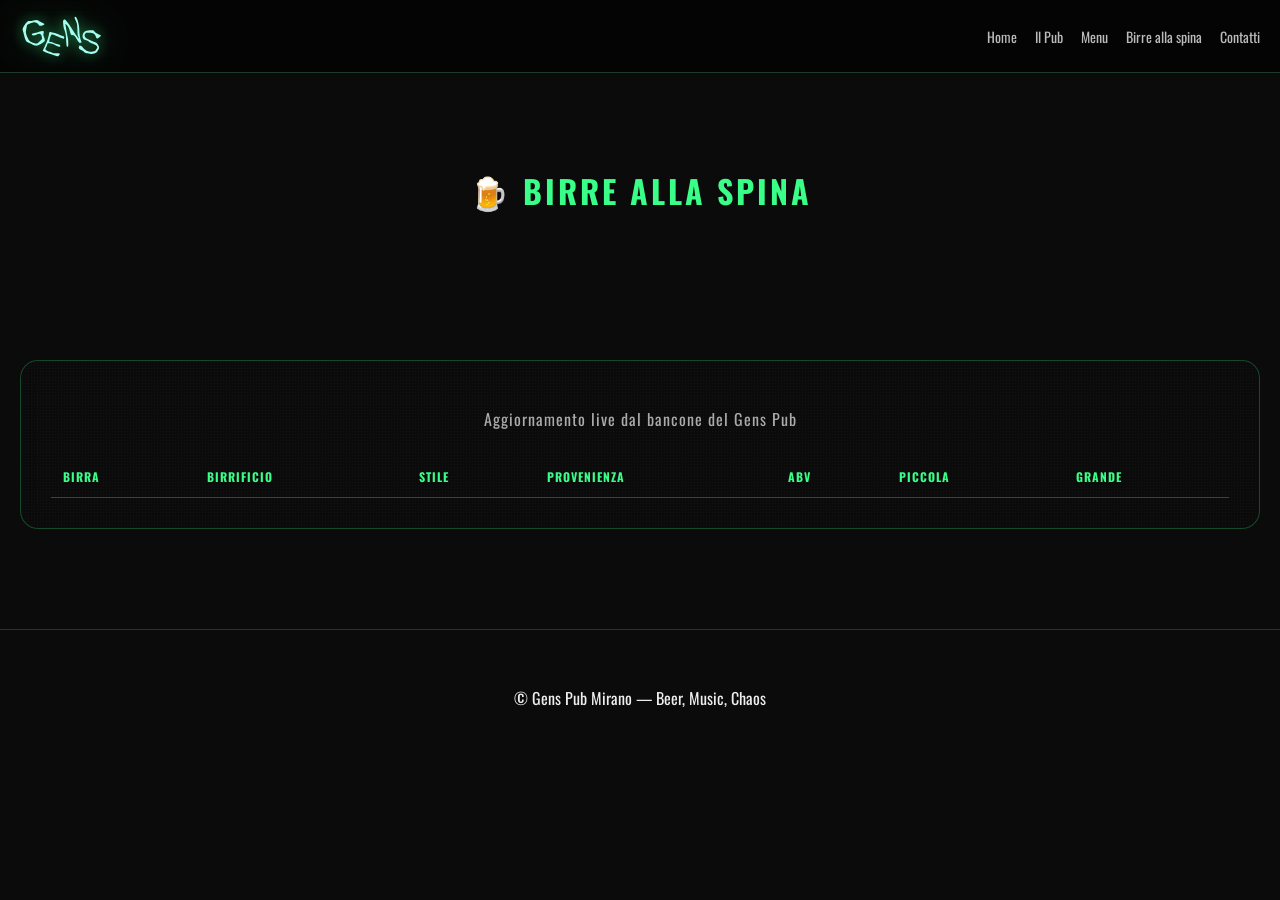
==== birre-alla-spina-mirano.html @ 5d08d588 "Add files via upload" ====
<!DOCTYPE html>
<html lang="it">
<head>
  <meta charset="UTF-8">
  <meta name="viewport" content="width=device-width, initial-scale=1.0">

  <title>Birre alla Spina | Gens Pub Mirano</title>

  <meta name="description" content="Taplist live delle birre alla spina del Gens Pub di Mirano. Sempre aggiornate dal locale.">

  <link rel="stylesheet" href="genspubmirano.css">
</head>

<body>

<!-- HEADER -->
<header class="header">
  <img src="img/gens-bar-mirano.svg" class="logo">

  <nav class="nav" id="navMenu">
    <a href="index.html#hero">Home</a>
    <a href="index.html#story">Il Pub</a>
    <a href="index.html#menu">Menu</a>
    <a href="/birre-alla-spina-mirano">Birre alla spina</a>
    <a href="index.html#contact">Contatti</a>
  </nav>

  <div class="burger" id="burger">
    <span></span>
    <span></span>
    <span></span>
  </div>
</header>

<!-- TITLE -->
<section class="section-title" style="padding-top:140px;">
  <h2>🍺 BIRRE ALLA SPINA</h2>
</section>

<!-- TAPLIST -->
<section class="menu">

  <div class="glass-card reveal taplist-board">

    <p class="tap-subtitle">
      Aggiornamento live dal bancone del Gens Pub
    </p>

    <div class="tap-wrapper">

      <table class="tap-table" id="beerTable">
        <thead>
          <tr>
            <th>Birra</th>
            <th>Birrificio</th>
            <th>Stile</th>
            <th>Provenienza</th>
            <th>ABV</th>
            <th>Piccola</th>
            <th>Grande</th>
          </tr>
        </thead>
        <tbody></tbody>
      </table>

    </div>

  </div>

</section>

<!-- FOOTER -->
<footer>
  <div class="social">
    <p>© Gens Pub Mirano — Beer, Music, Chaos</p>
  </div>
</footer>

<script src="genspubmirano.js"></script>
</body>
</html>
---- genspubmirano.css ----
@import url('https://fonts.googleapis.com/css2?family=Oswald:wght@300;500;700&display=swap');

*{
  box-sizing:border-box;
}

body{
  margin:0;
  font-family:'Oswald', sans-serif;
  background:#0b0b0b;
  color:#eee;
  overflow-x:hidden;
}

/* =========================
   LOADER
========================= */
.loader{
  position:fixed;
  inset:0;
  background:#0b0b0b;
  display:flex;
  flex-direction:column;
  justify-content:center;
  align-items:center;
  z-index:9999;
}

.loader .beer{
  font-size:50px;
  animation:bounce 1s infinite;
}

@keyframes bounce{
  0%,100%{transform:translateY(0)}
  50%{transform:translateY(-20px)}
}

/* =========================
   HEADER (FIXED)
========================= */
.header{
  position:fixed;
  top:0;
  left:0;
  width:100%;
  display:flex;
  justify-content:space-between;
  align-items:center;
  padding:15px 20px;
  background:rgba(0,0,0,0.6);
  backdrop-filter: blur(10px);
  border-bottom:1px solid #1f3b2c;
  z-index:1000;
  gap:20px;
}

/* LOGO */
.logo{
  height:40px;
  flex-shrink:0;
}

/* NAV DESKTOP */
.nav{
  display:flex;
  align-items:center;
  gap:18px;
  flex-wrap:nowrap;
  max-width:70%;
  overflow:hidden;
}

.nav a{
  color:#bbb;
  text-decoration:none;
  font-size:14px;
  white-space:nowrap;
  transition:0.3s;
}

.nav a:hover{
  color:#39ff88;
}

/* =========================
   BURGER MENU
========================= */
.burger{
  width:35px;
  height:25px;
  display:none;
  flex-direction:column;
  justify-content:space-between;
  cursor:pointer;
  z-index:3000;
  margin-left:auto;
}

.burger span{
  height:3px;
  width:100%;
  background:#39ff88;
  border-radius:5px;
  transition:0.3s;
}

/* =========================
   HERO
========================= */
.hero{
  height:100vh;
  position:relative;
  display:flex;
  justify-content:center;
  align-items:center;
  text-align:center;
}

.hero-bg{
  position:absolute;
  width:100%;
  height:100%;
  object-fit:cover;
  filter:brightness(0.4) contrast(1.2);
}

.hero-glow{
  position:absolute;
  inset:0;
  background:radial-gradient(circle, rgba(57,255,136,0.15), transparent 60%);
}

.hero-content{
  z-index:2;
}

.hero h1{
  font-size:5rem;
  color:#39ff88;
  letter-spacing:5px;
}

.cta{
  display:inline-block;
  margin-top:20px;
  padding:12px 25px;
  border:1px solid #39ff88;
  color:#39ff88;
  text-decoration:none;
  transition:0.3s;
}

.cta:hover{
  background:#39ff88;
  color:#000;
}

/* =========================
   GLASS CARD
========================= */
.glass-card{
  background:rgba(255,255,255,0.03);
  padding:40px;
  border:1px solid rgba(57,255,136,0.2);
  backdrop-filter: blur(10px);
  border-radius:20px;
}

/* =========================
   VIDEO CERCHIO
========================= */
.circle-video{
  width:200px;
  height:200px;
  border-radius:50%;
  overflow:hidden;
  border:2px solid #39ff88;
  margin-top:20px;
}

.circle-video video{
  width:100%;
  height:100%;
  object-fit:cover;
}

/* =========================
   MENU GRID
========================= */
.menu{
  padding:100px 20px;
  text-align:center;
}

.menu-grid{
  display:grid;
  grid-template-columns:repeat(auto-fit,minmax(200px,1fr));
  gap:20px;
  max-width:1000px;
  margin:auto;
}

.item{
  background:#111;
  border:1px solid #222;
  border-radius:15px;
  overflow:hidden;
  transition:0.3s;
}

.item:hover{
  transform:scale(1.05);
  border-color:#39ff88;
}

.item img{
  width:100%;
  display:block;
}

/* =========================
   PINTA
========================= */
.pinta{
  display:flex;
  align-items:center;
  gap:40px;
  padding:80px 20px;
  max-width:1000px;
  margin:auto;
}

.pinta-img{
  width:300px;
  border-radius:20px;
  border:2px solid #39ff88;
}

/* =========================
   MAP
========================= */
.map iframe{
  width:100%;
  height:300px;
  border:none;
}

/* =========================
   FOOTER
========================= */
footer{
  padding:40px;
  text-align:center;
  border-top:1px solid #1f3b2c;
}

.social svg{
  width:28px;
  height:28px;
  fill:#aaa;
  margin:0 10px;
  transition:0.3s;
}

.social svg:hover{
  fill:#39ff88;
}

/* =========================
   REVEAL
========================= */
.reveal{
  opacity:0;
  transform:translateY(40px);
  transition:1s;
}

.reveal.active{
  opacity:1;
  transform:translateY(0);
}

/* =========================
   MOBILE
========================= */
@media (max-width:768px){

  .burger{
    display:flex;
  }

  .nav{
    position:fixed;
    top:0;
    right:-100%;
    width:100%;
    height:100vh;
    background:rgba(10,10,10,0.95);
    backdrop-filter: blur(12px);
    display:flex;
    flex-direction:column;
    justify-content:center;
    align-items:center;
    gap:30px;
    transition:0.4s ease;
    z-index:2000;
  }

  .nav a{
    font-size:1.8rem;
  }

  .nav.open{
    right:0;
  }

  .burger.open span:nth-child(1){
    transform:rotate(45deg) translate(6px,6px);
  }

  .burger.open span:nth-child(2){
    opacity:0;
  }

  .burger.open span:nth-child(3){
    transform:rotate(-45deg) translate(6px,-6px);
  }

  .hero h1{
    font-size:3rem;
  }

  .pinta{
    flex-direction:column;
    text-align:center;
  }

  .pinta-img{
    width:80%;
  }
}

/* LOGO */
.logo{
  height:42px;
  filter: brightness(0) invert(1);
  transition:0.3s ease;
  cursor:pointer;

  /* base neon verde */
  filter:
    brightness(0) invert(1)
    sepia(1)
    saturate(6)
    hue-rotate(90deg)
    drop-shadow(0 0 6px rgba(57,255,136,0.6))
    drop-shadow(0 0 14px rgba(57,255,136,0.3));
}

/* hover effetto insegna pub */
.logo:hover{
  filter:
    brightness(0) invert(1)
    sepia(1)
    saturate(10)
    hue-rotate(95deg)
    drop-shadow(0 0 10px rgba(57,255,136,0.9))
    drop-shadow(0 0 25px rgba(57,255,136,0.6));
  transform:scale(1.03);
}

/* CONTATTI */
.contact{
  text-align:center;
  padding:20px;
}

.contact h3{
  color:#39ff88;
  margin-bottom:10px;
}

.contact-hours{
  margin-top:15px;
  display:inline-block;
  padding:15px 20px;
  border-radius:12px;
  background:rgba(255,255,255,0.03);
  border:1px solid rgba(57,255,136,0.2);
  line-height:1.6;
}

.contact-hours strong{
  color:#39ff88;
}

/* NUOVI CONTATTI */
.contact{
  padding:40px 20px;
  max-width:1000px;
  margin:auto;
}

/* GRID */
.contact-grid{
  display:grid;
  grid-template-columns:1fr 1fr;
  gap:40px;
  align-items:flex-start;
}

/* SINISTRA */
.contact-left h3{
  color:#39ff88;
  margin-bottom:10px;
}

.contact-left p{
  margin:6px 0;
}

/* DESTRA */
.contact-right{
  padding:20px;
  border-radius:12px;
  background:rgba(255,255,255,0.03);
  border:1px solid rgba(57,255,136,0.2);
}

.contact-right h4{
  color:#39ff88;
  margin-bottom:10px;
}

.contact-right p{
  margin:5px 0;
}

/* MOBILE AUTO STACK */
@media(max-width:768px){
  .contact-grid{
    grid-template-columns:1fr;
    text-align:center;
  }

  .contact-right{
    margin-top:20px;
  }
}

/* HERO LOGO */
.hero-logo{
  width:min(600px, 80vw);
  margin-bottom:20px;

  filter:
    brightness(0) invert(1)
    sepia(1)
    saturate(6)
    hue-rotate(90deg)
    drop-shadow(0 0 12px rgba(57,255,136,0.7))
    drop-shadow(0 0 35px rgba(57,255,136,0.35));

  animation:heroGlow 3s ease-in-out infinite alternate;
}

/* effetto neon vivo */
@keyframes heroGlow{
  from{
    transform:scale(1);
    filter:
      brightness(0) invert(1)
      sepia(1)
      saturate(6)
      hue-rotate(90deg)
      drop-shadow(0 0 12px rgba(57,255,136,0.6))
      drop-shadow(0 0 25px rgba(57,255,136,0.25));
  }

  to{
    transform:scale(1.02);
    filter:
      brightness(0) invert(1)
      sepia(1)
      saturate(8)
      hue-rotate(95deg)
      drop-shadow(0 0 18px rgba(57,255,136,0.9))
      drop-shadow(0 0 45px rgba(57,255,136,0.45));
  }
}

@media(max-width:768px){

  .hero-logo{
    width:90vw;
  }

}

/* CLAIM HERO */
.hero-tagline{
  margin-top:10px;
  margin-bottom:10px;

  font-size:1.4rem;
  letter-spacing:6px;
  font-weight:700;

  color:#f5f5f5;

  text-shadow:
    0 0 10px rgba(255,255,255,0.15),
    0 0 20px rgba(57,255,136,0.15);
}

/* SOTTOTITOLO */
.hero-subtitle{
  max-width:700px;
  margin:auto;

  font-size:1.1rem;
  line-height:1.8;
  letter-spacing:1px;

  color:#cfcfcf;
}

@media(max-width:768px){

  .hero-tagline{
    font-size:1rem;
    letter-spacing:4px;
  }

  .hero-subtitle{
    font-size:0.95rem;
    padding:0 20px;
    line-height:1.6;
  }

}

/* BERE */

/* =========================
   BASE
========================= */

.bene{
  position:relative;
  display:inline-flex;
  align-items:center;
}

/* WRAPPER LETTERA N */
.n-wrap{
  position:relative;
  display:inline-flex;
  align-items:center;
  justify-content:center;
  width:1em;
}

/* =========================
   SBARRA /
========================= */

.slash{
  position:absolute;
  inset:0;
  display:block;
  opacity:0;
}

.slash::before{
  content:"";
  position:absolute;
  width:140%;
  height:3px;
  background:#39ff88;
  top:50%;
  left:50%;
  transform:translate(-50%, -50%) rotate(-45deg);
}

/* animazione slash */
.n-wrap .slash{
  animation: showSlash 0.35s ease forwards;
  animation-delay:1.2s;
}

@keyframes showSlash{
  from{
    opacity:0;
    transform:scale(0.6);
  }
  to{
    opacity:1;
    transform:scale(1);
  }
}

/* =========================
   R SOTTO LA N
========================= */

.r{
  position:absolute;
  top:50%;
  left:50%;
  transform:translate(-50%, 4px) rotate(-20deg);
  opacity:0;
  color:#39ff88;
  font-weight:700;
}

/* animazione R */
.n-wrap .r{
  animation: showR 0.4s ease forwards;
  animation-delay:1.8s;
}

@keyframes showR{
  from{
    opacity:0;
    transform:translate(-50%, -5px) rotate(-20deg);
  }
  to{
    opacity:1;
    transform:translate(-50%, 4px) rotate(-20deg);
  }
}


/* =========================
   FADE TITOLO
========================= */

.hero-tagline{
  animation: fadeInText 0.6s ease forwards;
}

@keyframes fadeInText{
  from{opacity:0}
  to{opacity:1}
}

/* VIDEO */
/* =========================
   STORY VIDEO GRID
========================= */

.story{
  padding:100px 20px;
  text-align:center;
}

.story h2{
  color:#39ff88;
  margin-bottom:30px;
  letter-spacing:2px;
}

/* GRID VIDEO */
.video-grid{
  display:grid;
  grid-template-columns:repeat(4, 1fr);
  gap:20px;
  max-width:1100px;
  margin:0 auto;
  justify-items:center;
  align-items:center;
}

/* CERCHIO VIDEO */
.circle-video{
  width:180px;
  height:180px;
  border-radius:50%;
  overflow:hidden;
  border:2px solid #39ff88;
  background:#000;
  box-shadow:0 0 15px rgba(57,255,136,0.2);
  transition:0.3s ease;
}

/* VIDEO */
.circle-video video{
  width:100%;
  height:100%;
  object-fit:cover;
  filter:contrast(1.1) brightness(0.9);
}

/* HOVER EFFECT (desktop) */
.circle-video:hover{
  transform:scale(1.05);
  box-shadow:0 0 25px rgba(57,255,136,0.5);
}

/* =========================
   TABLET
========================= */
@media (max-width:1024px){
  .video-grid{
    grid-template-columns:repeat(2, 1fr);
    gap:25px;
  }

  .circle-video{
    width:160px;
    height:160px;
  }
}

/* =========================
   MOBILE
========================= */
@media (max-width:600px){
  .video-grid{
    grid-template-columns:1fr;
    gap:25px;
  }

  .circle-video{
    width:200px;
    height:200px;
  }
}

/* =========================
   TITOLI SEZIONE (REUSABLE)
========================= */

.section-title{
  padding:80px 20px 20px;
  text-align:center;
}

.section-title h2{
  font-size:2rem;
  letter-spacing:3px;
  color:#39ff88;
  text-transform:uppercase;
  position:relative;
  display:inline-block;
}

/* MAPPA */
/* =========================
   MAPPE SECTION
========================= */

.map-section{
  padding:80px 20px;
  text-align:center;
}

.map-section h2{
  color:#39ff88;
  margin-bottom:30px;
  letter-spacing:2px;
  text-transform:uppercase;
}

/* GRID MAPPE */
.map-grid{
  display:grid;
  grid-template-columns:repeat(3, 1fr);
  gap:20px;
  max-width:1100px;
  margin:0 auto;
}

/* CARD MAPPA */
.map-card{
  border-radius:16px;
  overflow:hidden;
  border:1px solid rgba(57,255,136,0.25);
  background:rgba(255,255,255,0.03);
  transition:0.3s ease;
  box-shadow:0 0 0 rgba(0,0,0,0);
}

/* HOVER */
.map-card:hover{
  transform:translateY(-5px);
  box-shadow:0 0 25px rgba(57,255,136,0.25);
  border-color:#39ff88;
}

/* IMMAGINE MAPPA */
.map-card img{
  width:100%;
  height:240px;
  object-fit:cover;
  display:block;
  filter:contrast(1.1) brightness(0.95);
  transition:0.3s ease;
}

.map-card:hover img{
  transform:scale(1.05);
}

/* =========================
   MOBILE FIRST STACK
========================= */

@media (max-width:900px){
  .map-grid{
    grid-template-columns:repeat(2, 1fr);
  }

  .map-card img{
    height:220px;
  }
}

@media (max-width:600px){
  .map-grid{
    grid-template-columns:1fr;
  }

  .map-card img{
    height:200px;
  }
}

/* =========================
   TAPLIST BOARD (LAVAGNA MODERNA)
========================= */

.taplist-board{
  border:1px solid rgba(57,255,136,0.25);
  padding:30px;
  background:rgba(255,255,255,0.03);
  backdrop-filter: blur(10px);
  border-radius:18px;
}

/* sottotitolo */
.tap-subtitle{
  text-align:center;
  opacity:0.7;
  margin-bottom:25px;
  letter-spacing:1px;
}

/* wrapper scroll mobile */
.tap-wrapper{
  overflow-x:auto;
}

/* =========================
   TABELLA
========================= */

.tap-table{
  width:100%;
  border-collapse:collapse;
  color:#eee;
  font-size:14px;
}

/* header */
.tap-table thead th{
  text-align:left;
  padding:12px;
  color:#39ff88;
  text-transform:uppercase;
  font-size:12px;
  letter-spacing:1px;
  border-bottom:1px solid rgba(57,255,136,0.3);
}

/* righe */
.tap-table tbody td{
  padding:14px 12px;
  border-bottom:1px solid rgba(255,255,255,0.06);
}

/* hover effetto neon pub */
.tap-table tbody tr{
  transition:0.25s;
}

.tap-table tbody tr:hover{
  background:rgba(57,255,136,0.08);
  transform:scale(1.01);
}

/* =========================
   EFFETTO “LAVAGNA SOFT”
========================= */

.taplist-board{
  background:
    radial-gradient(rgba(255,255,255,0.04) 1px, transparent 1px);
  background-size:3px 3px;
}

/* mobile */
@media(max-width:768px){
  .tap-table{
    font-size:13px;
  }

  .tap-table thead th,
  .tap-table tbody td{
    padding:10px;
  }
}
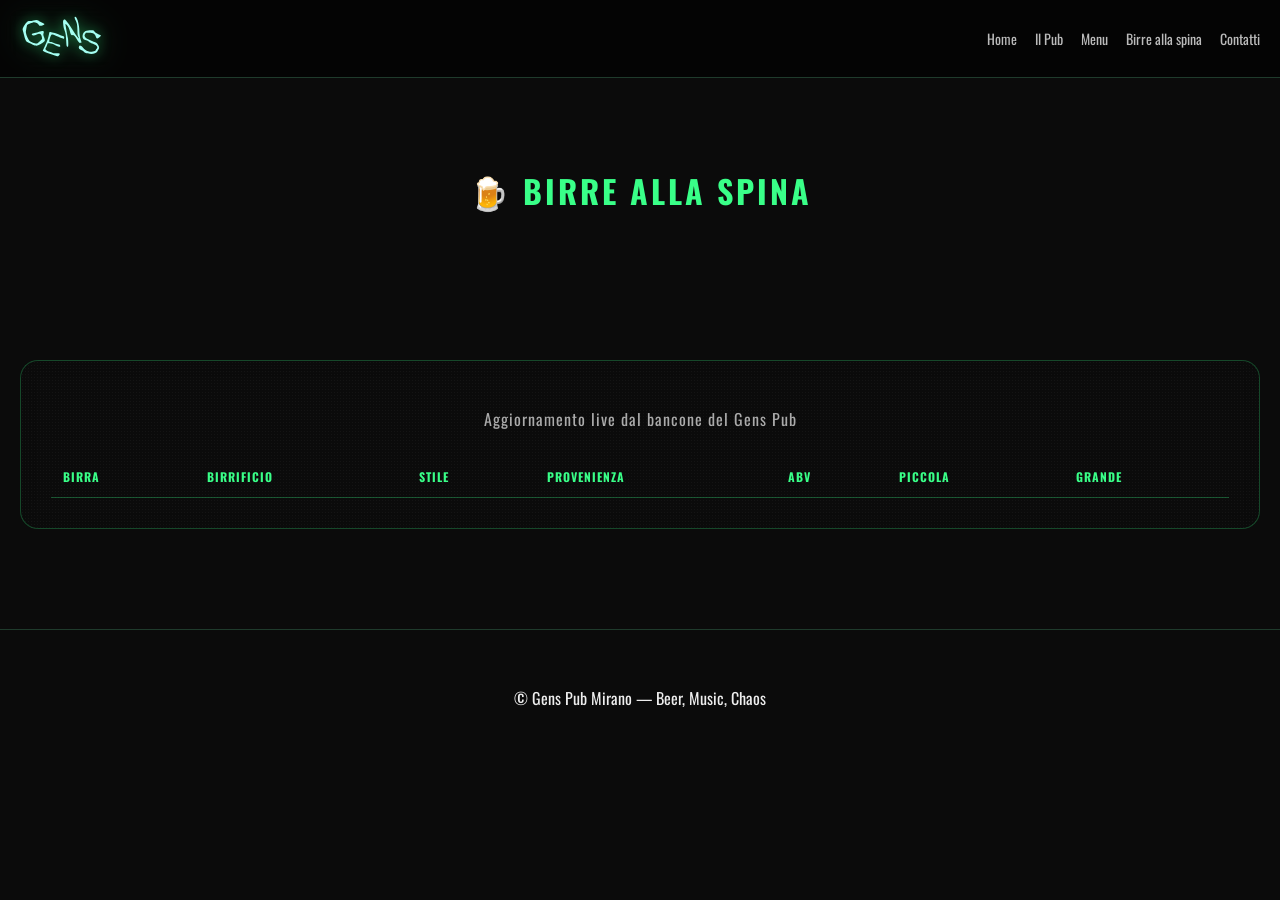
==== commit 53743512: "Add files via upload" ====
--- a/birre-alla-spina-mirano.html
+++ b/birre-alla-spina-mirano.html
@@ -15,7 +15,10 @@
 
 <!-- HEADER -->
 <header class="header">
-  <img src="img/gens-bar-mirano.svg" class="logo">
+
+  <a href="index.html" class="logo-link">
+    <img src="img/gens-bar-mirano.svg" class="logo" alt="Gens Pub Mirano">
+  </a>
 
   <nav class="nav" id="navMenu">
     <a href="index.html#hero">Home</a>
--- a/genspubmirano.css
+++ b/genspubmirano.css
@@ -911,4 +911,77 @@
   .tap-table tbody td{
     padding:10px;
   }
+}
+
+/* =========================
+   MOBILE TABLE → CARD VIEW
+========================= */
+
+@media (max-width: 768px){
+
+  .tap-table thead{
+    display:none; /* nasconde intestazioni */
+  }
+
+  .tap-table,
+  .tap-table tbody,
+  .tap-table tr,
+  .tap-table td{
+    display:block;
+    width:100%;
+  }
+
+  .tap-table tr{
+    margin-bottom:20px;
+    padding:15px;
+    border:1px solid rgba(57,255,136,0.25);
+    border-radius:12px;
+    background:rgba(255,255,255,0.03);
+  }
+
+  .tap-table td{
+    padding:8px 0;
+    border:none;
+    position:relative;
+  }
+
+  /* PRIMA COLONNA = TITOLO BIRRA */
+  .tap-table td:first-child{
+    font-size:18px;
+    font-weight:700;
+    color:#39ff88;
+    margin-bottom:10px;
+  }
+
+  /* aggiunge label prima dei valori */
+  .tap-table td:nth-child(2)::before{
+    content:"Birrificio: ";
+    color:#777;
+  }
+
+  .tap-table td:nth-child(3)::before{
+    content:"Stile: ";
+    color:#777;
+  }
+
+  .tap-table td:nth-child(4)::before{
+    content:"Provenienza: ";
+    color:#777;
+  }
+
+  .tap-table td:nth-child(5)::before{
+    content:"Gradazione: ";
+    color:#777;
+  }
+
+  .tap-table td:nth-child(6)::before{
+    content:"Piccolo: ";
+    color:#777;
+  }
+
+  .tap-table td:nth-child(7)::before{
+    content:"Grande: ";
+    color:#777;
+  }
+
 }
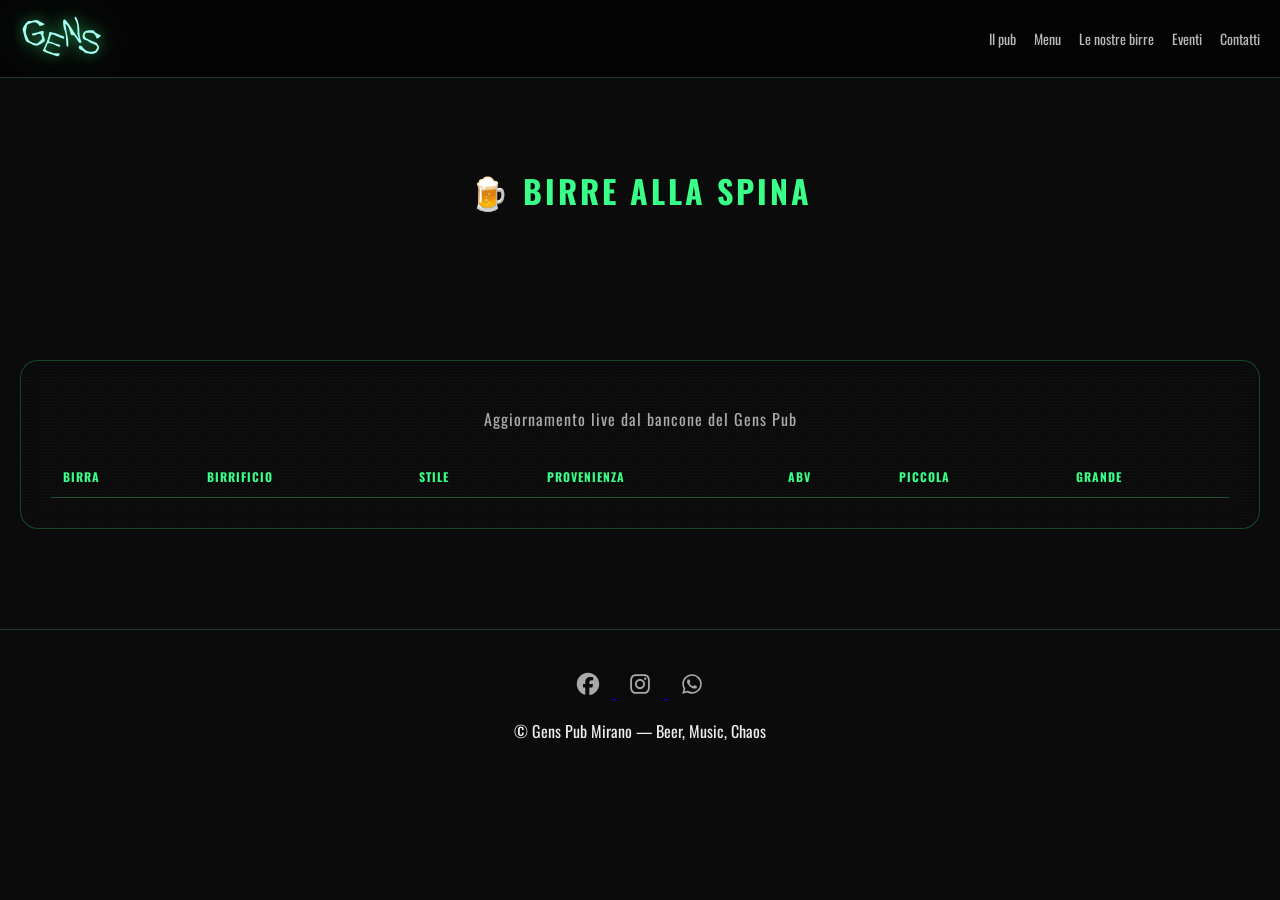
==== commit 1382b6cf: "Add files via upload" ====
--- a/birre-alla-spina-mirano.html
+++ b/birre-alla-spina-mirano.html
@@ -15,17 +15,16 @@
 
 <!-- HEADER -->
 <header class="header">
-
-  <a href="index.html" class="logo-link">
+  <a href="index.html">
     <img src="img/gens-bar-mirano.svg" class="logo" alt="Gens Pub Mirano">
   </a>
 
   <nav class="nav" id="navMenu">
-    <a href="index.html#hero">Home</a>
-    <a href="index.html#story">Il Pub</a>
-    <a href="index.html#menu">Menu</a>
-    <a href="/birre-alla-spina-mirano">Birre alla spina</a>
-    <a href="index.html#contact">Contatti</a>
+<a href="gens-pub-mirano.html" class="nav-link">Il pub</a>
+<a href="menu-gens-pub-mirano.html" class="nav-link">Menu</a>
+<a href="birre-alla-spina-mirano.html" class="nav-link">Le nostre birre</a>
+    <a href="eventi-gens-pub-mirano.html" class="nav-link">Eventi</a>
+    <a href="contatti-gens-pub-mirano.html" class="nav-link">Contatti</a>
   </nav>
 
   <div class="burger" id="burger">
@@ -75,8 +74,27 @@
 <!-- FOOTER -->
 <footer>
   <div class="social">
-    <p>© Gens Pub Mirano — Beer, Music, Chaos</p>
-  </div>
+
+    <a href="https://www.facebook.com/gensmirano" target="_blank">
+      <!-- FB -->
+      <svg viewBox="0 0 640 640"><path d="M576 320C576 178.6 461.4 64 320 64C178.6 64 64 178.6 64 320C64 440 146.7 540.8 258.2 568.5L258.2 398.2L205.4 398.2L205.4 320L258.2 320L258.2 286.3C258.2 199.2 297.6 158.8 383.2 158.8C399.4 158.8 427.4 162 438.9 165.2L438.9 236C432.9 235.4 422.4 235 409.3 235C367.3 235 351.1 250.9 351.1 292.2L351.1 320L434.7 320L420.3 398.2L351 398.2L351 574.1C477.8 558.8 576 450.9 576 320z"/></svg>
+    </a>
+
+<a href="https://instagram.com/gensmirano" target="_blank">
+  <!-- Instagram -->
+  <svg xmlns="http://www.w3.org/2000/svg" viewBox="0 0 640 640">
+    <path d="M320.3 205C256.8 204.8 205.2 256.2 205 319.7C204.8 383.2 256.2 434.8 319.7 435C383.2 435.2 434.8 383.8 435 320.3C435.2 256.8 383.8 205.2 320.3 205zM319.7 245.4C360.9 245.2 394.4 278.5 394.6 319.7C394.8 360.9 361.5 394.4 320.3 394.6C279.1 394.8 245.6 361.5 245.4 320.3C245.2 279.1 278.5 245.6 319.7 245.4zM413.1 200.3C413.1 185.5 425.1 173.5 439.9 173.5C454.7 173.5 466.7 185.5 466.7 200.3C466.7 215.1 454.7 227.1 439.9 227.1C425.1 227.1 413.1 215.1 413.1 200.3zM542.8 227.5C541.1 191.6 532.9 159.8 506.6 133.6C480.4 107.4 448.6 99.2 412.7 97.4C375.7 95.3 264.8 95.3 227.8 97.4C192 99.1 160.2 107.3 133.9 133.5C107.6 159.7 99.5 191.5 97.7 227.4C95.6 264.4 95.6 375.3 97.7 412.3C99.4 448.2 107.6 480 133.9 506.2C160.2 532.4 191.9 540.6 227.8 542.4C264.8 544.5 375.7 544.5 412.7 542.4C448.6 540.7 480.4 532.5 506.6 506.2C532.8 480 541 448.2 542.8 412.3C544.9 375.3 544.9 264.5 542.8 227.5zM495 452C487.2 471.6 472.1 486.7 452.4 494.6C422.9 506.3 352.9 503.6 320.3 503.6C287.7 503.6 217.6 506.2 188.2 494.6C168.6 486.8 153.5 471.7 145.6 452C133.9 422.5 136.6 352.5 136.6 319.9C136.6 287.3 134 217.2 145.6 187.8C153.4 168.2 168.5 153.1 188.2 145.2C217.7 133.5 287.7 136.2 320.3 136.2C352.9 136.2 423 133.6 452.4 145.2C472 153 487.1 168.1 495 187.8C506.7 217.3 504 287.3 504 319.9C504 352.5 506.7 422.6 495 452z"/>
+  </svg>
+</a>
+
+<a href="https://wa.me/393758421817" target="_blank">
+  <!-- WhatsApp -->
+  <svg xmlns="http://www.w3.org/2000/svg" viewBox="0 0 640 640">
+    <path d="M476.9 161.1C435 119.1 379.2 96 319.9 96C197.5 96 97.9 195.6 97.9 318C97.9 357.1 108.1 395.3 127.5 429L96 544L213.7 513.1C246.1 530.8 282.6 540.1 319.8 540.1L319.9 540.1C442.2 540.1 544 440.5 544 318.1C544 258.8 518.8 203.1 476.9 161.1zM319.9 502.7C286.7 502.7 254.2 493.8 225.9 477L219.2 473L149.4 491.3L168 423.2L163.6 416.2C145.1 386.8 135.4 352.9 135.4 318C135.4 216.3 218.2 133.5 320 133.5C369.3 133.5 415.6 152.7 450.4 187.6C485.2 222.5 506.6 268.8 506.5 318.1C506.5 419.9 421.6 502.7 319.9 502.7zM421.1 364.5C415.6 361.7 388.3 348.3 383.2 346.5C378.1 344.6 374.4 343.7 370.7 349.3C367 354.9 356.4 367.3 353.1 371.1C349.9 374.8 346.6 375.3 341.1 372.5C308.5 356.2 287.1 343.4 265.6 306.5C259.9 296.7 271.3 297.4 281.9 276.2C283.7 272.5 282.8 269.3 281.4 266.5C280 263.7 268.9 236.4 264.3 225.3C259.8 214.5 255.2 216 251.8 215.8C248.6 215.6 244.9 215.6 241.2 215.6C237.5 215.6 231.5 217 226.4 222.5C221.3 228.1 207 241.5 207 268.8C207 296.1 226.9 322.5 229.6 326.2C232.4 329.9 268.7 385.9 324.4 410C359.6 425.2 373.4 426.5 391 423.9C401.7 422.3 423.8 410.5 428.4 397.5C433 384.5 433 373.4 431.6 371.1C430.3 368.6 426.6 367.2 421.1 364.5z"/>
+  </svg>
+</a>
+
+  <p>© Gens Pub Mirano — Beer, Music, Chaos</p>
 </footer>
 
 <script src="genspubmirano.js"></script>
--- a/genspubmirano.css
+++ b/genspubmirano.css
@@ -984,4 +984,383 @@
     color:#777;
   }
 
-}+}
+
+/* IL PUB */
+.pub-hero{
+  position:relative;
+  height:100vh;
+  overflow:hidden;
+  display:flex;
+  align-items:center;
+  justify-content:center;
+}
+
+.pub-hero-bg{
+  position:absolute;
+  width:100%;
+  height:100%;
+  object-fit:cover;
+}
+
+.hero-overlay{
+  position:absolute;
+  inset:0;
+  background:rgba(0,0,0,.55);
+}
+
+.pub-hero-content{
+  position:relative;
+  z-index:2;
+  text-align:center;
+  max-width:900px;
+  padding:2rem;
+}
+
+.pub-hero h1{
+  font-size:clamp(3rem,8vw,7rem);
+  line-height:.9;
+  text-transform:uppercase;
+}
+
+.pub-hero h1 span{
+  color:#d6ff3f;
+}
+
+.manifesto{
+  padding:8rem 2rem;
+}
+
+.manifesto-grid{
+  display:grid;
+  grid-template-columns:repeat(auto-fit,minmax(220px,1fr));
+  gap:2rem;
+  margin-top:3rem;
+}
+
+.manifesto-item{
+  text-align:center;
+}
+
+.manifesto-item span{
+  font-size:3rem;
+}
+
+.pub-story{
+  display:grid;
+  grid-template-columns:1fr 1fr;
+  gap:4rem;
+  padding:8rem 2rem;
+  align-items:center;
+}
+
+.pub-story img{
+  width:100%;
+  border-radius:24px;
+}
+
+.gallery-grid{
+  display:grid;
+  grid-template-columns:repeat(2,1fr);
+  gap:1rem;
+  padding:2rem;
+}
+
+.gallery-item img{
+  width:100%;
+  height:100%;
+  object-fit:cover;
+  border-radius:20px;
+}
+
+.experience{
+  padding:8rem 2rem;
+  display:flex;
+  justify-content:center;
+}
+
+.experience-card{
+  max-width:700px;
+  width:100%;
+}
+
+.experience ul{
+  margin-top:2rem;
+}
+
+.experience li{
+  margin-bottom:1rem;
+  font-size:1.1rem;
+}
+
+.pub-cta{
+  padding:10rem 2rem;
+  text-align:center;
+}
+
+@media(max-width:900px){
+
+  .pub-story{
+    grid-template-columns:1fr;
+  }
+
+  .gallery-grid{
+    grid-template-columns:1fr;
+  }
+
+}
+
+/* =========================
+   CONTATTI HERO (ISOLATO)
+========================= */
+
+.contact-hero{
+  position:relative;
+  height:70vh;
+  display:flex;
+  align-items:center;
+  justify-content:center;
+  text-align:center;
+  overflow:hidden;
+}
+
+.contact-bg{
+  position:absolute;
+  inset:0;
+  width:100%;
+  height:100%;
+  object-fit:cover;
+  filter:brightness(0.6);
+}
+
+.contact-overlay{
+  position:absolute;
+  inset:0;
+  background:rgba(0,0,0,0.6);
+}
+
+.contact-hero-content{
+  position:relative;
+  z-index:2;
+  max-width:700px;
+  padding:20px;
+}
+
+.contact-hero h1{
+  font-size:clamp(2.5rem,6vw,5rem);
+  color:#39ff88;
+  line-height:1;
+}
+
+/* =========================
+   CONTATTI SECTION
+========================= */
+
+.contact-info{
+  padding:80px 20px;
+}
+
+.contact-card{
+  max-width:1100px;
+  margin:auto;
+}
+
+.contact-grid{
+  display:grid;
+  grid-template-columns:1fr 1fr;
+  gap:40px;
+  align-items:start;
+}
+
+.contact-left h2,
+.contact-right h4{
+  color:#39ff88;
+  margin-bottom:10px;
+}
+
+.contact-left p,
+.contact-right p{
+  margin:6px 0;
+}
+
+.contact-buttons{
+  display:flex;
+  gap:15px;
+  flex-wrap:wrap;
+  margin-top:20px;
+}
+
+.ghost-btn{
+  border:1px solid rgba(57,255,136,0.3);
+  padding:12px 18px;
+  border-radius:999px;
+  color:#fff;
+  text-decoration:none;
+  transition:0.3s;
+}
+
+.ghost-btn:hover{
+  border-color:#39ff88;
+  color:#39ff88;
+}
+
+.hour-row{
+  display:flex;
+  justify-content:space-between;
+  padding:10px 0;
+  border-bottom:1px solid rgba(255,255,255,0.08);
+}
+
+/* =========================
+   MAPPE CONTATTI
+========================= */
+
+.map-grid{
+  display:grid;
+  grid-template-columns:repeat(3,1fr);
+  gap:20px;
+}
+
+.map-card img{
+  width:100%;
+  border-radius:16px;
+  display:block;
+}
+
+/* =========================
+   SOCIAL CONTATTI
+========================= */
+
+.social-section{
+  padding:80px 20px;
+  text-align:center;
+}
+
+.social-links{
+  display:flex;
+  justify-content:center;
+  gap:20px;
+  margin-top:20px;
+}
+
+.social-links a{
+  color:#39ff88;
+  text-decoration:none;
+  font-size:1.1rem;
+}
+
+/* =========================
+   MOBILE
+========================= */
+
+@media(max-width:768px){
+
+  .contact-grid{
+    grid-template-columns:1fr;
+  }
+
+  .map-grid{
+    grid-template-columns:1fr;
+  }
+
+}
+
+/* =========================
+   MENU HERO (SAFE OVERRIDE)
+========================= */
+
+.hero{
+  height:100vh;
+  position:relative;
+  display:flex;
+  align-items:center;
+  justify-content:center;
+  text-align:center;
+  overflow:hidden;
+}
+
+/* evita conflitto con altri overlay */
+.hero .overlay{
+  position:absolute;
+  inset:0;
+  background:rgba(0,0,0,0.6);
+}
+
+.hero-img{
+  position:absolute;
+  width:100%;
+  height:100%;
+  object-fit:cover;
+}
+
+.hero-text{
+  position:relative;
+  z-index:2;
+}
+
+.hero-text h1{
+  font-size:4rem;
+  color:#39ff88;
+}
+
+/* =========================
+   MENU GRID
+========================= */
+
+.menu-section{
+  padding:80px 20px;
+}
+
+.grid{
+  display:grid;
+  grid-template-columns:repeat(3,1fr);
+  gap:20px;
+  max-width:1100px;
+  margin:auto;
+}
+
+.card{
+  background:rgba(255,255,255,0.03);
+  border:1px solid rgba(57,255,136,0.2);
+  border-radius:16px;
+  overflow:hidden;
+  text-decoration:none;
+  color:#fff;
+  transition:0.3s;
+}
+
+.card:hover{
+  transform:scale(1.03);
+  border-color:#39ff88;
+}
+
+.card img{
+  width:100%;
+  height:220px;
+  object-fit:cover;
+}
+
+.card h2{
+  color:#39ff88;
+  padding:15px;
+}
+
+.card p{
+  padding:0 15px 20px;
+  color:#bbb;
+}
+
+/* MOBILE */
+@media(max-width:768px){
+
+  .grid{
+    grid-template-columns:1fr;
+  }
+
+  .hero-text h1{
+    font-size:2.5rem;
+  }
+
+}
+
+
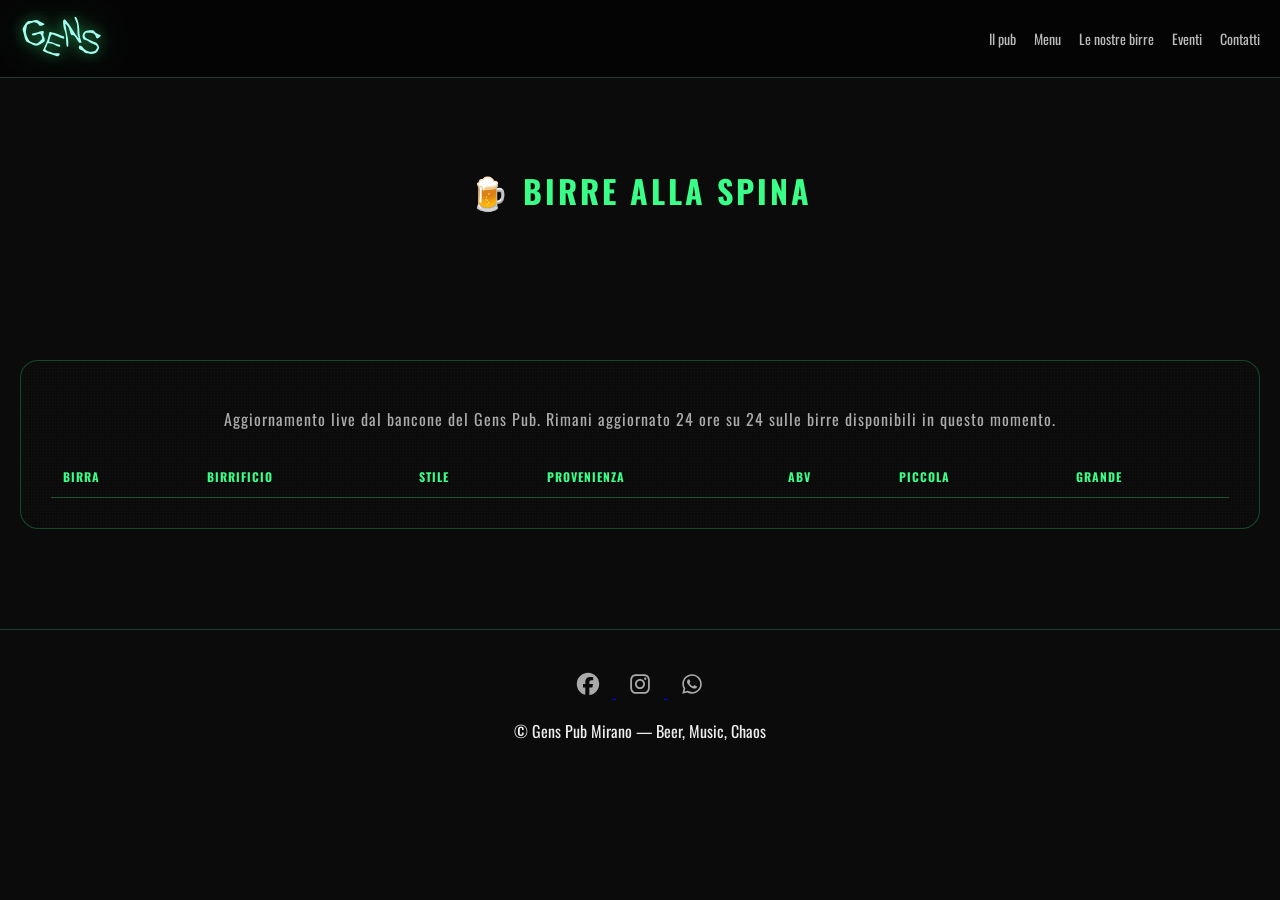
==== commit 444d71f1: "Add files via upload" ====
--- a/birre-alla-spina-mirano.html
+++ b/birre-alla-spina-mirano.html
@@ -45,7 +45,7 @@
   <div class="glass-card reveal taplist-board">
 
     <p class="tap-subtitle">
-      Aggiornamento live dal bancone del Gens Pub
+      Aggiornamento live dal bancone del Gens Pub. Rimani aggiornato 24 ore su 24 sulle birre disponibili in questo momento.
     </p>
 
     <div class="tap-wrapper">
--- a/genspubmirano.css
+++ b/genspubmirano.css
@@ -1363,4 +1363,73 @@
 
 }
 
-
+/* EVENTI */
+.events-wrapper {
+  display: flex;
+  flex-direction: column;
+  gap: 16px;
+  margin-top: 20px;
+}
+
+.event-card {
+  display: flex;
+  gap: 16px;
+  padding: 16px;
+  border-radius: 12px;
+  background: #111;
+  border: 1px solid rgba(255,255,255,0.08);
+  align-items: center;
+}
+
+.event-date {
+  min-width: 90px;
+  text-align: center;
+  padding: 10px;
+  border-radius: 10px;
+  background: #ffcc00;
+  color: #000;
+  font-weight: bold;
+  display: flex;
+  flex-direction: column;
+}
+
+.event-day {
+  font-size: 14px;
+}
+
+.event-time {
+  font-size: 12px;
+  opacity: 0.8;
+  margin-top: 4px;
+}
+
+.event-content h3 {
+  margin: 0;
+  font-size: 18px;
+}
+
+.event-content p {
+  margin: 5px 0 0;
+  opacity: 0.8;
+  font-size: 14px;
+}
+
+/* FRECCIA */
+.scroll-arrow{
+  margin-top:20px;
+  font-size:2.5rem;
+  color:#39ff88;
+  animation:bounceArrow 1.2s infinite;
+  text-shadow:0 0 10px rgba(57,255,136,0.6);
+}
+
+@keyframes bounceArrow{
+  0%,100%{
+    transform:translateY(0);
+  }
+  50%{
+    transform:translateY(10px);
+  }
+}
+
+
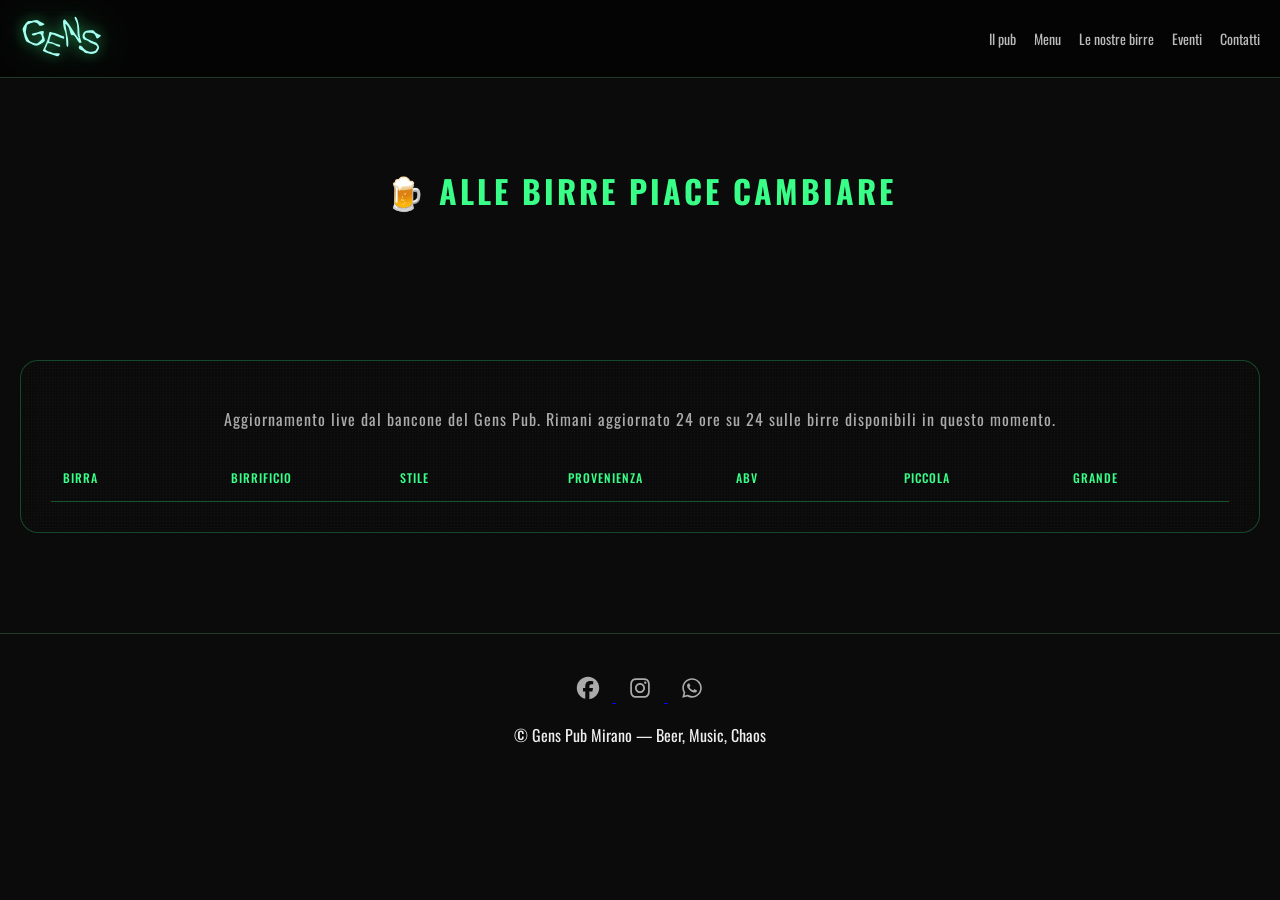
==== commit f993f167: "Add files via upload" ====
--- a/birre-alla-spina-mirano.html
+++ b/birre-alla-spina-mirano.html
@@ -13,30 +13,18 @@
 
 <body>
 
+<!-- LOADER -->
+<div class="loader" id="loader">
+  <div class="beer">🍺</div>
+  <p>Accendiamo le luci del pub...</p>
+</div>
+
 <!-- HEADER -->
-<header class="header">
-  <a href="index.html">
-    <img src="img/gens-bar-mirano.svg" class="logo" alt="Gens Pub Mirano">
-  </a>
-
-  <nav class="nav" id="navMenu">
-<a href="gens-pub-mirano.html" class="nav-link">Il pub</a>
-<a href="menu-gens-pub-mirano.html" class="nav-link">Menu</a>
-<a href="birre-alla-spina-mirano.html" class="nav-link">Le nostre birre</a>
-    <a href="eventi-gens-pub-mirano.html" class="nav-link">Eventi</a>
-    <a href="contatti-gens-pub-mirano.html" class="nav-link">Contatti</a>
-  </nav>
-
-  <div class="burger" id="burger">
-    <span></span>
-    <span></span>
-    <span></span>
-  </div>
-</header>
+<div id="header"></div>
 
 <!-- TITLE -->
 <section class="section-title" style="padding-top:140px;">
-  <h2>🍺 BIRRE ALLA SPINA</h2>
+  <h2>🍺 ALLE BIRRE PIACE CAMBIARE</h2>
 </section>
 
 <!-- TAPLIST -->
@@ -72,30 +60,7 @@
 </section>
 
 <!-- FOOTER -->
-<footer>
-  <div class="social">
-
-    <a href="https://www.facebook.com/gensmirano" target="_blank">
-      <!-- FB -->
-      <svg viewBox="0 0 640 640"><path d="M576 320C576 178.6 461.4 64 320 64C178.6 64 64 178.6 64 320C64 440 146.7 540.8 258.2 568.5L258.2 398.2L205.4 398.2L205.4 320L258.2 320L258.2 286.3C258.2 199.2 297.6 158.8 383.2 158.8C399.4 158.8 427.4 162 438.9 165.2L438.9 236C432.9 235.4 422.4 235 409.3 235C367.3 235 351.1 250.9 351.1 292.2L351.1 320L434.7 320L420.3 398.2L351 398.2L351 574.1C477.8 558.8 576 450.9 576 320z"/></svg>
-    </a>
-
-<a href="https://instagram.com/gensmirano" target="_blank">
-  <!-- Instagram -->
-  <svg xmlns="http://www.w3.org/2000/svg" viewBox="0 0 640 640">
-    <path d="M320.3 205C256.8 204.8 205.2 256.2 205 319.7C204.8 383.2 256.2 434.8 319.7 435C383.2 435.2 434.8 383.8 435 320.3C435.2 256.8 383.8 205.2 320.3 205zM319.7 245.4C360.9 245.2 394.4 278.5 394.6 319.7C394.8 360.9 361.5 394.4 320.3 394.6C279.1 394.8 245.6 361.5 245.4 320.3C245.2 279.1 278.5 245.6 319.7 245.4zM413.1 200.3C413.1 185.5 425.1 173.5 439.9 173.5C454.7 173.5 466.7 185.5 466.7 200.3C466.7 215.1 454.7 227.1 439.9 227.1C425.1 227.1 413.1 215.1 413.1 200.3zM542.8 227.5C541.1 191.6 532.9 159.8 506.6 133.6C480.4 107.4 448.6 99.2 412.7 97.4C375.7 95.3 264.8 95.3 227.8 97.4C192 99.1 160.2 107.3 133.9 133.5C107.6 159.7 99.5 191.5 97.7 227.4C95.6 264.4 95.6 375.3 97.7 412.3C99.4 448.2 107.6 480 133.9 506.2C160.2 532.4 191.9 540.6 227.8 542.4C264.8 544.5 375.7 544.5 412.7 542.4C448.6 540.7 480.4 532.5 506.6 506.2C532.8 480 541 448.2 542.8 412.3C544.9 375.3 544.9 264.5 542.8 227.5zM495 452C487.2 471.6 472.1 486.7 452.4 494.6C422.9 506.3 352.9 503.6 320.3 503.6C287.7 503.6 217.6 506.2 188.2 494.6C168.6 486.8 153.5 471.7 145.6 452C133.9 422.5 136.6 352.5 136.6 319.9C136.6 287.3 134 217.2 145.6 187.8C153.4 168.2 168.5 153.1 188.2 145.2C217.7 133.5 287.7 136.2 320.3 136.2C352.9 136.2 423 133.6 452.4 145.2C472 153 487.1 168.1 495 187.8C506.7 217.3 504 287.3 504 319.9C504 352.5 506.7 422.6 495 452z"/>
-  </svg>
-</a>
-
-<a href="https://wa.me/393758421817" target="_blank">
-  <!-- WhatsApp -->
-  <svg xmlns="http://www.w3.org/2000/svg" viewBox="0 0 640 640">
-    <path d="M476.9 161.1C435 119.1 379.2 96 319.9 96C197.5 96 97.9 195.6 97.9 318C97.9 357.1 108.1 395.3 127.5 429L96 544L213.7 513.1C246.1 530.8 282.6 540.1 319.8 540.1L319.9 540.1C442.2 540.1 544 440.5 544 318.1C544 258.8 518.8 203.1 476.9 161.1zM319.9 502.7C286.7 502.7 254.2 493.8 225.9 477L219.2 473L149.4 491.3L168 423.2L163.6 416.2C145.1 386.8 135.4 352.9 135.4 318C135.4 216.3 218.2 133.5 320 133.5C369.3 133.5 415.6 152.7 450.4 187.6C485.2 222.5 506.6 268.8 506.5 318.1C506.5 419.9 421.6 502.7 319.9 502.7zM421.1 364.5C415.6 361.7 388.3 348.3 383.2 346.5C378.1 344.6 374.4 343.7 370.7 349.3C367 354.9 356.4 367.3 353.1 371.1C349.9 374.8 346.6 375.3 341.1 372.5C308.5 356.2 287.1 343.4 265.6 306.5C259.9 296.7 271.3 297.4 281.9 276.2C283.7 272.5 282.8 269.3 281.4 266.5C280 263.7 268.9 236.4 264.3 225.3C259.8 214.5 255.2 216 251.8 215.8C248.6 215.6 244.9 215.6 241.2 215.6C237.5 215.6 231.5 217 226.4 222.5C221.3 228.1 207 241.5 207 268.8C207 296.1 226.9 322.5 229.6 326.2C232.4 329.9 268.7 385.9 324.4 410C359.6 425.2 373.4 426.5 391 423.9C401.7 422.3 423.8 410.5 428.4 397.5C433 384.5 433 373.4 431.6 371.1C430.3 368.6 426.6 367.2 421.1 364.5z"/>
-  </svg>
-</a>
-
-  <p>© Gens Pub Mirano — Beer, Music, Chaos</p>
-</footer>
+<div id="footer"></div>
 
 <script src="genspubmirano.js"></script>
 </body>
--- a/genspubmirano.css
+++ b/genspubmirano.css
@@ -503,7 +503,7 @@
   margin-top:10px;
   margin-bottom:10px;
 
-  font-size:1.4rem;
+  font-size:2rem; /* SCRITTURAAAAAAAAAAAAAAAAAAAAAAAAAAAAAAAA */
   letter-spacing:6px;
   font-weight:700;
 
@@ -525,13 +525,6 @@
 
   color:#cfcfcf;
 }
-
-@media(max-width:768px){
-
-  .hero-tagline{
-    font-size:1rem;
-    letter-spacing:4px;
-  }
 
   .hero-subtitle{
     font-size:0.95rem;
@@ -1416,20 +1409,68 @@
 
 /* FRECCIA */
 .scroll-arrow{
-  margin-top:20px;
-  font-size:2.5rem;
-  color:#39ff88;
-  animation:bounceArrow 1.2s infinite;
-  text-shadow:0 0 10px rgba(57,255,136,0.6);
+  margin-top:30px;
+
+  font-size:7rem;
+  font-weight:900;
+
+  color:#39ff88;
+
+  line-height:1;
+
+  display:inline-block;
+
+  animation:bounceArrow 1.2s ease-in-out infinite;
 }
 
 @keyframes bounceArrow{
   0%,100%{
     transform:translateY(0);
   }
+
   50%{
-    transform:translateY(10px);
-  }
-}
-
-
+    transform:translateY(18px);
+  }
+}
+
+/* BERRRRE */
+.hero-tagline{
+  font-size: clamp(1.2rem, 4vw, 3rem);
+  letter-spacing: 6px;
+  font-weight: 700;
+  color: #f5f5f5;
+  text-shadow:
+    0 0 10px rgba(255,255,255,0.15),
+    0 0 20px rgba(57,255,136,0.15);
+}
+
+/* FIX TABELLA DINAMICA */
+.tap-table{
+  width:100%;
+  border-collapse:collapse;
+  table-layout:fixed;
+}
+
+/* 🔥 FIX PRINCIPALE ALLINEAMENTO */
+.tap-table thead th,
+.tap-table tbody td{
+  padding:14px 12px;
+  vertical-align:middle;
+  line-height:1.4;
+}
+
+/* header leggermente più compatto ma NON diverso nel padding verticale */
+.tap-table thead th{
+  font-weight:500;
+}
+
+/* celle */
+.tap-table tbody td{
+  font-weight:400;
+}
+
+/* evita micro shift visivo */
+.tap-table th,
+.tap-table td{
+  box-sizing:border-box;
+}
